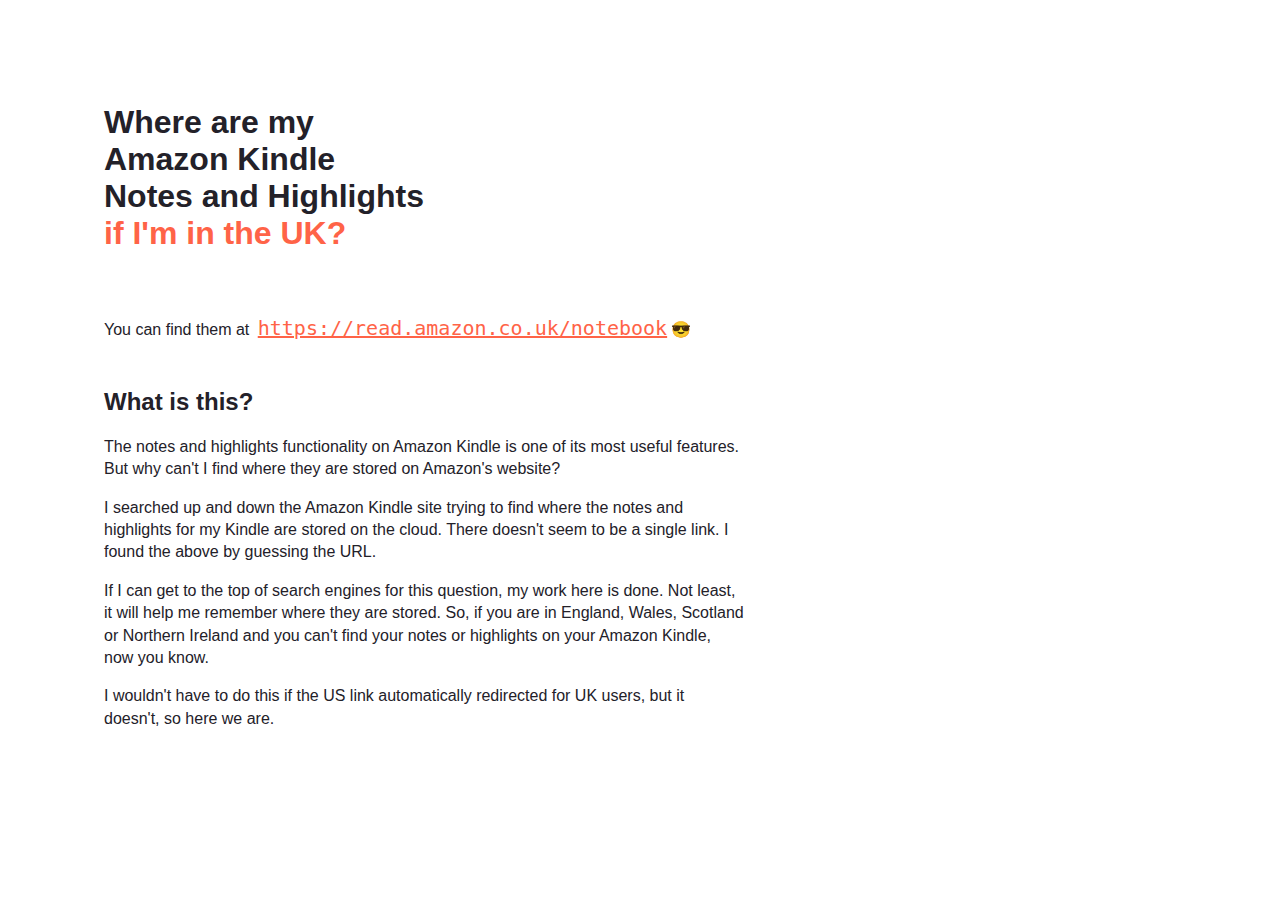
==== index.html @ a163fc7a "push all" ====
<!DOCTYPE html><html><head><meta charSet="utf-8"/><meta http-equiv="x-ua-compatible" content="ie=edge"/><meta name="viewport" content="width=device-width, initial-scale=1, shrink-to-fit=no"/><meta name="generator" content="Gatsby 4.14.1"/><link rel="preconnect" href="https://www.google-analytics.com"/><link rel="dns-prefetch" href="https://www.google-analytics.com"/><style>.gatsby-image-wrapper{position:relative;overflow:hidden}.gatsby-image-wrapper picture.object-fit-polyfill{position:static!important}.gatsby-image-wrapper img{bottom:0;height:100%;left:0;margin:0;max-width:none;padding:0;position:absolute;right:0;top:0;width:100%;object-fit:cover}.gatsby-image-wrapper [data-main-image]{opacity:0;transform:translateZ(0);transition:opacity .25s linear;will-change:opacity}.gatsby-image-wrapper-constrained{display:inline-block;vertical-align:top}</style><noscript><style>.gatsby-image-wrapper noscript [data-main-image]{opacity:1!important}.gatsby-image-wrapper [data-placeholder-image]{opacity:0!important}</style></noscript><script type="module">const e="undefined"!=typeof HTMLImageElement&&"loading"in HTMLImageElement.prototype;e&&document.body.addEventListener("load",(function(e){const t=e.target;if(void 0===t.dataset.mainImage)return;if(void 0===t.dataset.gatsbyImageSsr)return;let a=null,n=t;for(;null===a&&n;)void 0!==n.parentNode.dataset.gatsbyImageWrapper&&(a=n.parentNode),n=n.parentNode;const o=a.querySelector("[data-placeholder-image]"),r=new Image;r.src=t.currentSrc,r.decode().catch((()=>{})).then((()=>{t.style.opacity=1,o&&(o.style.opacity=0,o.style.transition="opacity 500ms linear")}))}),!0);</script><title data-react-helmet="true"></title><link rel="sitemap" type="application/xml" href="/sitemap/sitemap-index.xml"/><link rel="icon" href="/favicon-32x32.png?v=53aa06cf17e4239d0dba6ffd09854e02" type="image/png"/><link rel="manifest" href="/manifest.webmanifest" crossorigin="anonymous"/><link rel="apple-touch-icon" sizes="48x48" href="/icons/icon-48x48.png?v=53aa06cf17e4239d0dba6ffd09854e02"/><link rel="apple-touch-icon" sizes="72x72" href="/icons/icon-72x72.png?v=53aa06cf17e4239d0dba6ffd09854e02"/><link rel="apple-touch-icon" sizes="96x96" href="/icons/icon-96x96.png?v=53aa06cf17e4239d0dba6ffd09854e02"/><link rel="apple-touch-icon" sizes="144x144" href="/icons/icon-144x144.png?v=53aa06cf17e4239d0dba6ffd09854e02"/><link rel="apple-touch-icon" sizes="192x192" href="/icons/icon-192x192.png?v=53aa06cf17e4239d0dba6ffd09854e02"/><link rel="apple-touch-icon" sizes="256x256" href="/icons/icon-256x256.png?v=53aa06cf17e4239d0dba6ffd09854e02"/><link rel="apple-touch-icon" sizes="384x384" href="/icons/icon-384x384.png?v=53aa06cf17e4239d0dba6ffd09854e02"/><link rel="apple-touch-icon" sizes="512x512" href="/icons/icon-512x512.png?v=53aa06cf17e4239d0dba6ffd09854e02"/></head><body><div id="___gatsby"><div style="outline:none" tabindex="-1" id="gatsby-focus-wrapper"><main style="color:#232129;padding:96px;font-family:-apple-system, Roboto, sans-serif, serif"><title>Home Page</title><h1 style="margin-top:0;margin-bottom:64px;max-width:320px">Where are my Amazon Kindle Notes and Highlights<br/><span style="color:tomato">if I&#x27;m in the UK?</span></h1><p style="margin-bottom:48px">You can find them at <code><a style="color:tomato !important;padding:4px;background-color:white;font-size:1.25rem;border-radius:4px" href="https://read.amazon.co.uk/notebook">https://read.amazon.co.uk/notebook</a></code><span role="img" aria-label="Sunglasses smiley emoji">😎</span></p><h2>What is this?</h2><p style="max-width:40rem;line-height:1.4">The notes and highlights functionality on Amazon Kindle is one of its most useful features. But why can&#x27;t I find where they are stored on Amazon&#x27;s website?</p><p style="max-width:40rem;line-height:1.4">I searched up and down the Amazon Kindle site trying to find where the notes and highlights for my Kindle are stored on the cloud. There doesn&#x27;t seem to be a single link. I found the above by guessing the URL.</p><p style="max-width:40rem;line-height:1.4">If I can get to the top of search engines for this question, my work here is done. Not least, it will help me remember where they are stored. So, if you are in England, Wales, Scotland or Northern Ireland and you can&#x27;t find your notes or highlights on your Amazon Kindle, now you know.</p><p style="max-width:40rem;line-height:1.4">I wouldn&#x27;t have to do this if the US link automatically redirected for UK users, but it doesn&#x27;t, so here we are.</p></main></div><div id="gatsby-announcer" style="position:absolute;top:0;width:1px;height:1px;padding:0;overflow:hidden;clip:rect(0, 0, 0, 0);white-space:nowrap;border:0" aria-live="assertive" aria-atomic="true"></div></div><script>
  
  
  if(true) {
    (function(i,s,o,g,r,a,m){i['GoogleAnalyticsObject']=r;i[r]=i[r]||function(){
    (i[r].q=i[r].q||[]).push(arguments)},i[r].l=1*new Date();a=s.createElement(o),
    m=s.getElementsByTagName(o)[0];a.async=1;a.src=g;m.parentNode.insertBefore(a,m)
    })(window,document,'script','https://www.google-analytics.com/analytics.js','ga');
  }
  if (typeof ga === "function") {
    ga('create', 'G-2YVV2888YB', 'auto', {});
      
      
      
      
      
      }</script><script id="gatsby-script-loader">/*<![CDATA[*/window.pagePath="/";window.___webpackCompilationHash="705759e18bea0f991a35";/*]]>*/</script><script id="gatsby-chunk-mapping">/*<![CDATA[*/window.___chunkMapping={"polyfill":["/polyfill-5e8da6fc86bb9e08193b.js"],"app":["/app-f366353be52d0241b2de.js"],"component---src-pages-404-js":["/component---src-pages-404-js-3853ac2396606a226b12.js"],"component---src-pages-index-js":["/component---src-pages-index-js-3089c8a34e05152d8958.js"]};/*]]>*/</script><script src="/polyfill-5e8da6fc86bb9e08193b.js" nomodule=""></script><script src="/app-f366353be52d0241b2de.js" async=""></script><script src="/framework-0a839161b56082f7cf6a.js" async=""></script><script src="/webpack-runtime-3829c3d5849178961bc0.js" async=""></script></body></html>
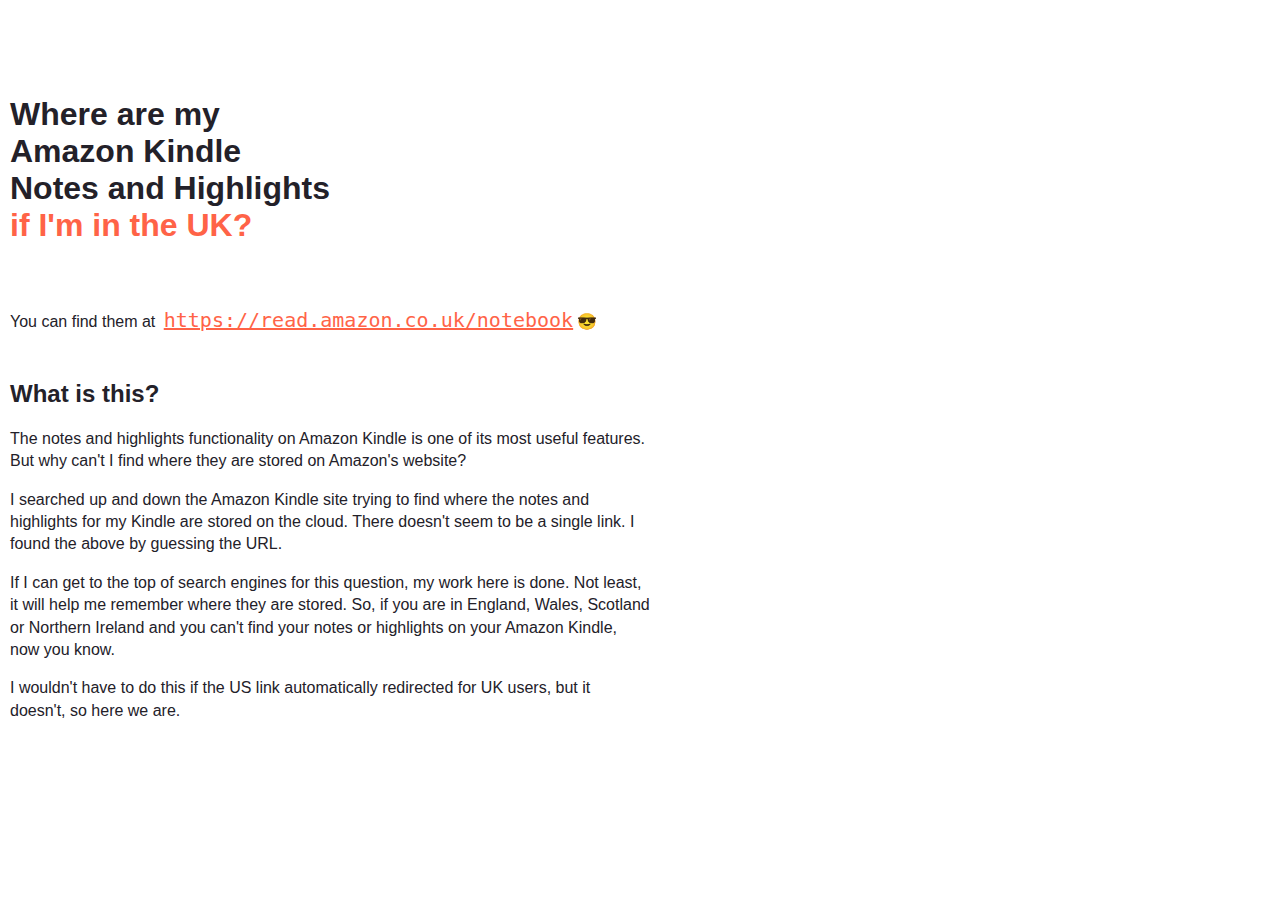
==== commit 66fd6681: "responsive" ====
--- a/index.html
+++ b/index.html
@@ -1,4 +1,4 @@
-<!DOCTYPE html><html><head><meta charSet="utf-8"/><meta http-equiv="x-ua-compatible" content="ie=edge"/><meta name="viewport" content="width=device-width, initial-scale=1, shrink-to-fit=no"/><meta name="generator" content="Gatsby 4.14.1"/><link rel="preconnect" href="https://www.google-analytics.com"/><link rel="dns-prefetch" href="https://www.google-analytics.com"/><style>.gatsby-image-wrapper{position:relative;overflow:hidden}.gatsby-image-wrapper picture.object-fit-polyfill{position:static!important}.gatsby-image-wrapper img{bottom:0;height:100%;left:0;margin:0;max-width:none;padding:0;position:absolute;right:0;top:0;width:100%;object-fit:cover}.gatsby-image-wrapper [data-main-image]{opacity:0;transform:translateZ(0);transition:opacity .25s linear;will-change:opacity}.gatsby-image-wrapper-constrained{display:inline-block;vertical-align:top}</style><noscript><style>.gatsby-image-wrapper noscript [data-main-image]{opacity:1!important}.gatsby-image-wrapper [data-placeholder-image]{opacity:0!important}</style></noscript><script type="module">const e="undefined"!=typeof HTMLImageElement&&"loading"in HTMLImageElement.prototype;e&&document.body.addEventListener("load",(function(e){const t=e.target;if(void 0===t.dataset.mainImage)return;if(void 0===t.dataset.gatsbyImageSsr)return;let a=null,n=t;for(;null===a&&n;)void 0!==n.parentNode.dataset.gatsbyImageWrapper&&(a=n.parentNode),n=n.parentNode;const o=a.querySelector("[data-placeholder-image]"),r=new Image;r.src=t.currentSrc,r.decode().catch((()=>{})).then((()=>{t.style.opacity=1,o&&(o.style.opacity=0,o.style.transition="opacity 500ms linear")}))}),!0);</script><title data-react-helmet="true"></title><link rel="sitemap" type="application/xml" href="/sitemap/sitemap-index.xml"/><link rel="icon" href="/favicon-32x32.png?v=53aa06cf17e4239d0dba6ffd09854e02" type="image/png"/><link rel="manifest" href="/manifest.webmanifest" crossorigin="anonymous"/><link rel="apple-touch-icon" sizes="48x48" href="/icons/icon-48x48.png?v=53aa06cf17e4239d0dba6ffd09854e02"/><link rel="apple-touch-icon" sizes="72x72" href="/icons/icon-72x72.png?v=53aa06cf17e4239d0dba6ffd09854e02"/><link rel="apple-touch-icon" sizes="96x96" href="/icons/icon-96x96.png?v=53aa06cf17e4239d0dba6ffd09854e02"/><link rel="apple-touch-icon" sizes="144x144" href="/icons/icon-144x144.png?v=53aa06cf17e4239d0dba6ffd09854e02"/><link rel="apple-touch-icon" sizes="192x192" href="/icons/icon-192x192.png?v=53aa06cf17e4239d0dba6ffd09854e02"/><link rel="apple-touch-icon" sizes="256x256" href="/icons/icon-256x256.png?v=53aa06cf17e4239d0dba6ffd09854e02"/><link rel="apple-touch-icon" sizes="384x384" href="/icons/icon-384x384.png?v=53aa06cf17e4239d0dba6ffd09854e02"/><link rel="apple-touch-icon" sizes="512x512" href="/icons/icon-512x512.png?v=53aa06cf17e4239d0dba6ffd09854e02"/></head><body><div id="___gatsby"><div style="outline:none" tabindex="-1" id="gatsby-focus-wrapper"><main style="color:#232129;padding:96px;font-family:-apple-system, Roboto, sans-serif, serif"><title>Home Page</title><h1 style="margin-top:0;margin-bottom:64px;max-width:320px">Where are my Amazon Kindle Notes and Highlights<br/><span style="color:tomato">if I&#x27;m in the UK?</span></h1><p style="margin-bottom:48px">You can find them at <code><a style="color:tomato !important;padding:4px;background-color:white;font-size:1.25rem;border-radius:4px" href="https://read.amazon.co.uk/notebook">https://read.amazon.co.uk/notebook</a></code><span role="img" aria-label="Sunglasses smiley emoji">😎</span></p><h2>What is this?</h2><p style="max-width:40rem;line-height:1.4">The notes and highlights functionality on Amazon Kindle is one of its most useful features. But why can&#x27;t I find where they are stored on Amazon&#x27;s website?</p><p style="max-width:40rem;line-height:1.4">I searched up and down the Amazon Kindle site trying to find where the notes and highlights for my Kindle are stored on the cloud. There doesn&#x27;t seem to be a single link. I found the above by guessing the URL.</p><p style="max-width:40rem;line-height:1.4">If I can get to the top of search engines for this question, my work here is done. Not least, it will help me remember where they are stored. So, if you are in England, Wales, Scotland or Northern Ireland and you can&#x27;t find your notes or highlights on your Amazon Kindle, now you know.</p><p style="max-width:40rem;line-height:1.4">I wouldn&#x27;t have to do this if the US link automatically redirected for UK users, but it doesn&#x27;t, so here we are.</p></main></div><div id="gatsby-announcer" style="position:absolute;top:0;width:1px;height:1px;padding:0;overflow:hidden;clip:rect(0, 0, 0, 0);white-space:nowrap;border:0" aria-live="assertive" aria-atomic="true"></div></div><script>
+<!DOCTYPE html><html><head><meta charSet="utf-8"/><meta http-equiv="x-ua-compatible" content="ie=edge"/><meta name="viewport" content="width=device-width, initial-scale=1, shrink-to-fit=no"/><meta name="generator" content="Gatsby 4.14.1"/><style data-href="/styles.35de1866cee4522ab1da.css" data-identity="gatsby-global-css">*{box-sizing:border-box}body,html{background:#fff;color:#000;min-height:100%}body{text-rendering:optimizeLegibility;font-size:1rem}body,dl,ol,ul{margin:0}article,aside,audio,footer,header,nav,section,video{display:block}p{-webkit-hyphens:auto;-ms-hyphens:auto;hyphens:auto;-ms-word-break:break-all;word-break:break-all;word-break:break-word}textarea{resize:vertical}table{border-collapse:collapse}td{padding:.5rem}img{border:none;max-width:100%}</style><link rel="preconnect" href="https://www.google-analytics.com"/><link rel="dns-prefetch" href="https://www.google-analytics.com"/><style>.gatsby-image-wrapper{position:relative;overflow:hidden}.gatsby-image-wrapper picture.object-fit-polyfill{position:static!important}.gatsby-image-wrapper img{bottom:0;height:100%;left:0;margin:0;max-width:none;padding:0;position:absolute;right:0;top:0;width:100%;object-fit:cover}.gatsby-image-wrapper [data-main-image]{opacity:0;transform:translateZ(0);transition:opacity .25s linear;will-change:opacity}.gatsby-image-wrapper-constrained{display:inline-block;vertical-align:top}</style><noscript><style>.gatsby-image-wrapper noscript [data-main-image]{opacity:1!important}.gatsby-image-wrapper [data-placeholder-image]{opacity:0!important}</style></noscript><script type="module">const e="undefined"!=typeof HTMLImageElement&&"loading"in HTMLImageElement.prototype;e&&document.body.addEventListener("load",(function(e){const t=e.target;if(void 0===t.dataset.mainImage)return;if(void 0===t.dataset.gatsbyImageSsr)return;let a=null,n=t;for(;null===a&&n;)void 0!==n.parentNode.dataset.gatsbyImageWrapper&&(a=n.parentNode),n=n.parentNode;const o=a.querySelector("[data-placeholder-image]"),r=new Image;r.src=t.currentSrc,r.decode().catch((()=>{})).then((()=>{t.style.opacity=1,o&&(o.style.opacity=0,o.style.transition="opacity 500ms linear")}))}),!0);</script><title data-react-helmet="true"></title><link rel="sitemap" type="application/xml" href="/sitemap/sitemap-index.xml"/><link rel="icon" href="/favicon-32x32.png?v=6a36b2a82ac08a9ce59847a48bc09f11" type="image/png"/><link rel="manifest" href="/manifest.webmanifest" crossorigin="anonymous"/><link rel="apple-touch-icon" sizes="48x48" href="/icons/icon-48x48.png?v=6a36b2a82ac08a9ce59847a48bc09f11"/><link rel="apple-touch-icon" sizes="72x72" href="/icons/icon-72x72.png?v=6a36b2a82ac08a9ce59847a48bc09f11"/><link rel="apple-touch-icon" sizes="96x96" href="/icons/icon-96x96.png?v=6a36b2a82ac08a9ce59847a48bc09f11"/><link rel="apple-touch-icon" sizes="144x144" href="/icons/icon-144x144.png?v=6a36b2a82ac08a9ce59847a48bc09f11"/><link rel="apple-touch-icon" sizes="192x192" href="/icons/icon-192x192.png?v=6a36b2a82ac08a9ce59847a48bc09f11"/><link rel="apple-touch-icon" sizes="256x256" href="/icons/icon-256x256.png?v=6a36b2a82ac08a9ce59847a48bc09f11"/><link rel="apple-touch-icon" sizes="384x384" href="/icons/icon-384x384.png?v=6a36b2a82ac08a9ce59847a48bc09f11"/><link rel="apple-touch-icon" sizes="512x512" href="/icons/icon-512x512.png?v=6a36b2a82ac08a9ce59847a48bc09f11"/></head><body><div id="___gatsby"><div style="outline:none" tabindex="-1" id="gatsby-focus-wrapper"><main style="color:#232129;padding-top:96px;padding-left:10px;padding-right:10px;font-family:-apple-system, Roboto, sans-serif, serif"><title>Home Page</title><h1 style="margin-top:0;margin-bottom:64px;max-width:320px">Where are my Amazon Kindle Notes and Highlights<br/><span style="color:tomato">if I&#x27;m in the UK?</span></h1><p style="margin-bottom:48px">You can find them at <code><a style="color:tomato !important;padding:4px;background-color:white;font-size:1.25rem;border-radius:4px" href="https://read.amazon.co.uk/notebook">https://read.amazon.co.uk/notebook</a></code><span role="img" aria-label="Sunglasses smiley emoji">😎</span></p><h2>What is this?</h2><p style="max-width:40rem;width:calc(100% - 20px);line-height:1.4">The notes and highlights functionality on Amazon Kindle is one of its most useful features. But why can&#x27;t I find where they are stored on Amazon&#x27;s website?</p><p style="max-width:40rem;width:calc(100% - 20px);line-height:1.4">I searched up and down the Amazon Kindle site trying to find where the notes and highlights for my Kindle are stored on the cloud. There doesn&#x27;t seem to be a single link. I found the above by guessing the URL.</p><p style="max-width:40rem;width:calc(100% - 20px);line-height:1.4">If I can get to the top of search engines for this question, my work here is done. Not least, it will help me remember where they are stored. So, if you are in England, Wales, Scotland or Northern Ireland and you can&#x27;t find your notes or highlights on your Amazon Kindle, now you know.</p><p style="max-width:40rem;width:calc(100% - 20px);line-height:1.4">I wouldn&#x27;t have to do this if the US link automatically redirected for UK users, but it doesn&#x27;t, so here we are.</p></main></div><div id="gatsby-announcer" style="position:absolute;top:0;width:1px;height:1px;padding:0;overflow:hidden;clip:rect(0, 0, 0, 0);white-space:nowrap;border:0" aria-live="assertive" aria-atomic="true"></div></div><script>
   
   
   if(true) {
@@ -14,4 +14,4 @@
       
       
       
-      }</script><script id="gatsby-script-loader">/*<![CDATA[*/window.pagePath="/";window.___webpackCompilationHash="705759e18bea0f991a35";/*]]>*/</script><script id="gatsby-chunk-mapping">/*<![CDATA[*/window.___chunkMapping={"polyfill":["/polyfill-5e8da6fc86bb9e08193b.js"],"app":["/app-f366353be52d0241b2de.js"],"component---src-pages-404-js":["/component---src-pages-404-js-3853ac2396606a226b12.js"],"component---src-pages-index-js":["/component---src-pages-index-js-3089c8a34e05152d8958.js"]};/*]]>*/</script><script src="/polyfill-5e8da6fc86bb9e08193b.js" nomodule=""></script><script src="/app-f366353be52d0241b2de.js" async=""></script><script src="/framework-0a839161b56082f7cf6a.js" async=""></script><script src="/webpack-runtime-3829c3d5849178961bc0.js" async=""></script></body></html>+      }</script><script id="gatsby-script-loader">/*<![CDATA[*/window.pagePath="/";window.___webpackCompilationHash="6d549acc24ece56bf18c";/*]]>*/</script><script id="gatsby-chunk-mapping">/*<![CDATA[*/window.___chunkMapping={"polyfill":["/polyfill-5e8da6fc86bb9e08193b.js"],"app":["/app-32fc24e0eba2cff97bde.js"],"component---src-pages-404-js":["/component---src-pages-404-js-3853ac2396606a226b12.js"],"component---src-pages-index-js":["/component---src-pages-index-js-d55ed87c1c4dcf1fa3dc.js"]};/*]]>*/</script><script src="/polyfill-5e8da6fc86bb9e08193b.js" nomodule=""></script><script src="/app-32fc24e0eba2cff97bde.js" async=""></script><script src="/framework-0a839161b56082f7cf6a.js" async=""></script><script src="/webpack-runtime-a043f861836def914dbb.js" async=""></script></body></html>